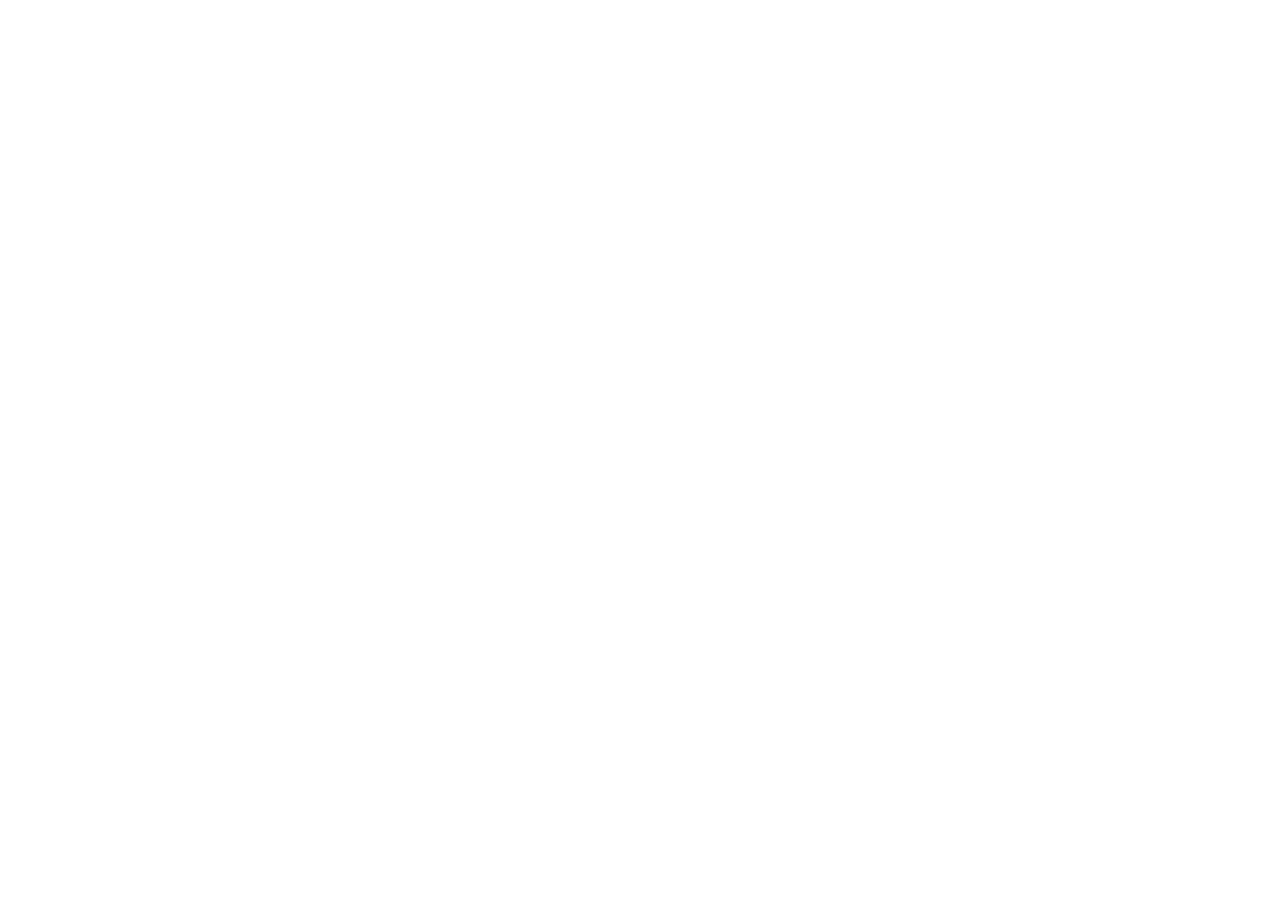
==== index.html @ 4288d79a "Add some new work in my Project" ====
<!DOCTYPE html>
 <html lang="en">
 <head>
    <meta charset="UTF-8">
    <meta name="viewport" content="width=device-width, initial-scale=1.0">
    <title>Document</title>
 </head>
 <body>
    
 </body>
 </html>
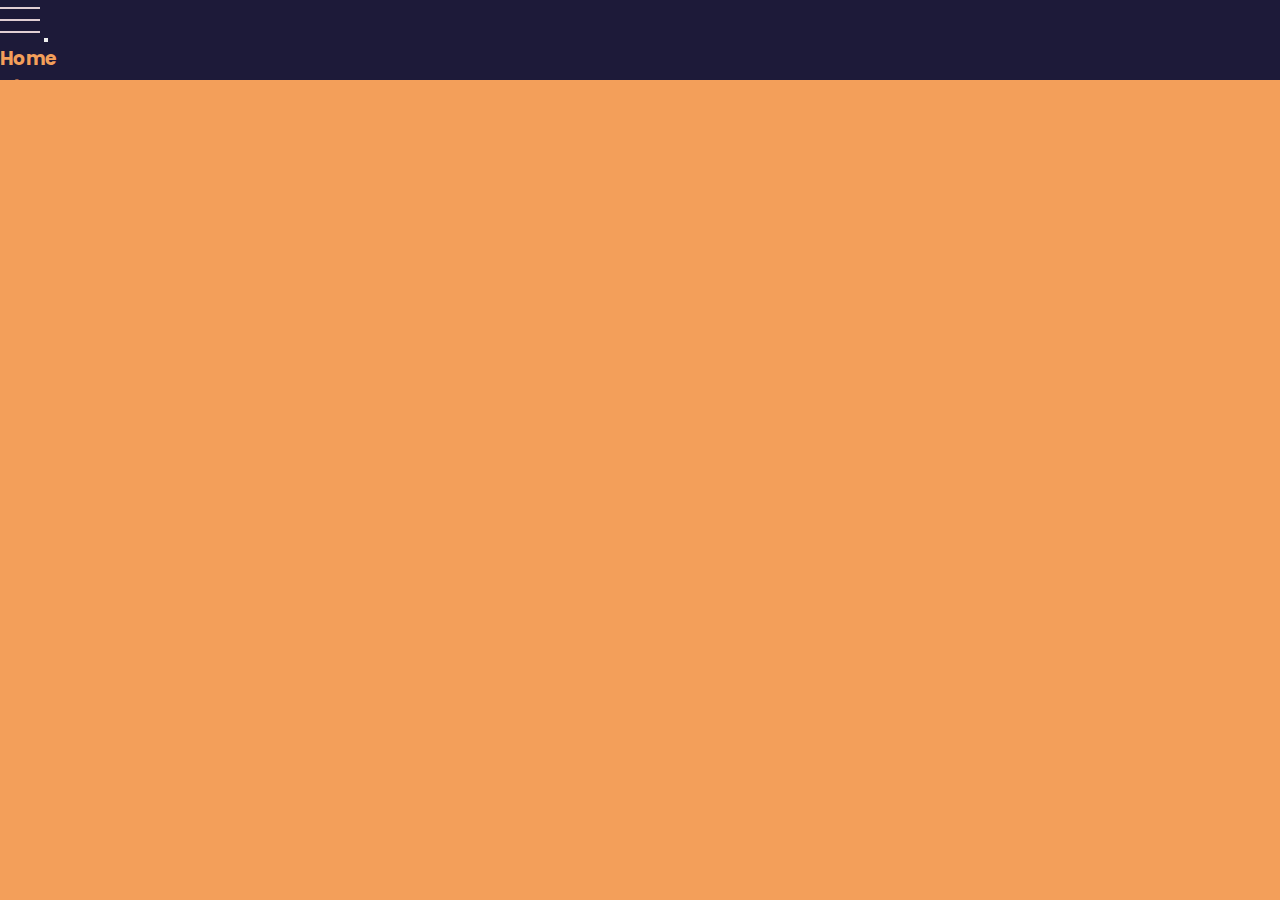
==== commit 37d88745: "add some new paged and icons in nav bar" ====
--- a/index.html
+++ b/index.html
@@ -4,8 +4,68 @@
     <meta charset="UTF-8">
     <meta name="viewport" content="width=device-width, initial-scale=1.0">
     <title>Document</title>
+    <link href="https://cdn.jsdelivr.net/npm/bootstrap@5.0.2/dist/css/bootstrap.min.css" rel="stylesheet" integrity="sha384-EVSTQN3/azprG1Anm3QDgpJLIm9Nao0Yz1ztcQTwFspd3yD65VohhpuuCOmLASjC" crossorigin="anonymous">
+    <link rel="stylesheet" href="bar.css">
  </head>
  <body>
+    <div class="container-fluid" id="main_body">
+        <div class="H_bar">
+              <div id="Slide_bar">
+                <div id="Brand">
+                          <h1 class="mt-3">My Brand</h1>
+                        <button id="close_barbutton" class="mt-3" onclick="close_slidebar()"><img src="icons8-close-64.png" height="50px" width="50px" style="background-color: whitesmoke; border-radius: 30px;"></button>
+                </div>
+                <div id="nav_links">
+                    <form id="form_input" class="ms-3 mt-4">
+                        <label>Search</label>
+                        <input type="text" id="Search_bar" class="ms-5" placeholder="Seach Your Product"><br>
+                        <br>
+                        <label>Pick Location</label>
+                        <button id="Pick_bar" onclick="myMap()" ><img id="P_icon" class="mx-auto" src="pickup_icon.png" height="30px" width="30px" style="background-color: whitesmoke;"> </button>
+                    </form>
     
+                    <div id="ul_links" class="mt-5 ms-5">
+                        <ul>
+                            <li class="mt-5" ><img src="home.png" id="icon1" height="50px" width="50px"><a href="" class="ms-3">  Home</a></li>
+                            <li class="mt-5 "><img src="icons8-about-50.png" id="icon1" height="50px" width="50px"><a href="" class="ms-3">  About Us</a></li>
+                            <li class="mt-5"><img src="icons8-services-50.png" id="icon1" height="50px" width="50px" ><a href="" class="ms-3">  Services</a></li>
+                            <li class="mt-5 "><img src="icons8-contact-us-64.png" id="icon1" height="50px" width="50px" ><a href="" class="ms-3">  Contact Us</a></li>
+                        </ul>
+                    </div>
+                </div>
+    
+            </div>
+            <nav class="navbar navbar-expand-lg" id="nav_bar_Nav">
+                <div class="container-fluid">
+                  <button class="navbar-brand ms-5" id="Show_barbutton" onclick="show_nav()"> <img src="icons8-menu-50.png" height="40px" > </button>
+                  <button class="navbar-toggler" type="button" data-bs-toggle="collapse" data-bs-target="#navbarNav" aria-controls="navbarNav" aria-expanded="false" aria-label="Toggle navigation">
+                    <span class="navbar-toggler-icon"></span>
+                  </button>
+                  <div class="collapse navbar-collapse" id="navbarNav">
+                    <ul class="navbar-nav ms-auto">
+                      <li class="nav-item mx-5 ">
+                        <a class="nav-link active" aria-current="page" href="#">Home</a>
+                      </li>
+                      <li class="nav-item mx-5">
+                        <a class="nav-link" href="#">About Us</a>
+                      </li>
+                      <li class="nav-item mx-5">
+                        <a class="nav-link" href="#">Services</a>
+                      </li>
+                      <li class="nav-item mx-5">
+                        <a class="nav-link ">Contact Us</a>
+                      </li>
+                    </ul>
+                  </div>
+                </div>
+              </nav>
+
+
+        </div>
+
+       
+    </div>
+
+<script src="bar.js"></script>
  </body>
  </html>--- a/bar.css
+++ b/bar.css
@@ -0,0 +1,103 @@
+
+@import url('https://fonts.googleapis.com/css2?family=Poppins:wght@200&display=swap');
+
+
+*{
+    margin: 0px !important;
+    padding: 0px !important;
+   }
+#main_body{
+    background-color: #F39F5A !important;
+    height: 100vh;
+    width: 100% !important;
+    
+}
+#nav_bar_Nav{
+    background-color: #1D1A39 !important;
+    height: 80px !important;
+    position: static !important;
+}
+#nav_bar_Nav ul a{
+    text-decoration: none !important;
+    color: #F39F5A !important;
+    font-size: 14pt !important;
+    font-family: 'Poppins', sans-serif !important;
+    font-weight: bolder !important;
+}
+#Slide_bar{
+    height: 100vh;
+    width: 370px;
+    background-color:white ;
+    color:#F39F5A ;
+    display: none ;
+   /* border: 3px solid #1D1A39; */
+   position: absolute !important;
+   overflow-x: hidden;
+  transition: 0.5s;
+   
+}
+#Brand{
+    height: 100px;
+    display: flex;
+    background-color: black;
+    justify-content: space-around !important;
+    color:white !important;;
+}
+#form_input{
+    font-family: 'Poppins', sans-serif !important;
+    font-size: 14pt ;
+    display: inline-block !important;
+    font-weight: bolder !important;
+    color:#1D1A39 !important;
+}
+
+#Search_bar{
+    height: 40px !important;
+    width: 200px !important;
+    border-radius: 5px !important;
+    background: transparent !important;
+    border: 2px solid #1D1A39 !important;
+    font-size: 12pt !important;
+    color:#1D1A39 !important;
+    
+}
+
+#Pick_bar{
+    height: 40px !important;
+    width: 200px !important;
+    background: transparent !important;
+    border-radius: 5px !important;
+    border: 2px solid #1D1A39 !important;
+    
+
+}
+
+
+#ul_links li a{
+    text-decoration: none !important;
+    list-style: none !important;
+    font-family: 'Poppins', sans-serif !important;
+    font-size: 14pt !important;
+    color:#1D1A39 !important;
+    font-weight: bolder !important;}
+
+#ul_links ul {
+    text-decoration: none !important;
+    list-style: none !important;}
+
+#icon1{
+    cursor: pointer !important;
+}
+#Show_barbutton{
+    background: transparent !important;
+    border: none !important;
+
+   }
+
+#close_barbutton{
+    height: 50px !important;
+    width: 50px !important;
+    background: transparent !important;
+    border: none !important;
+}
+ 
